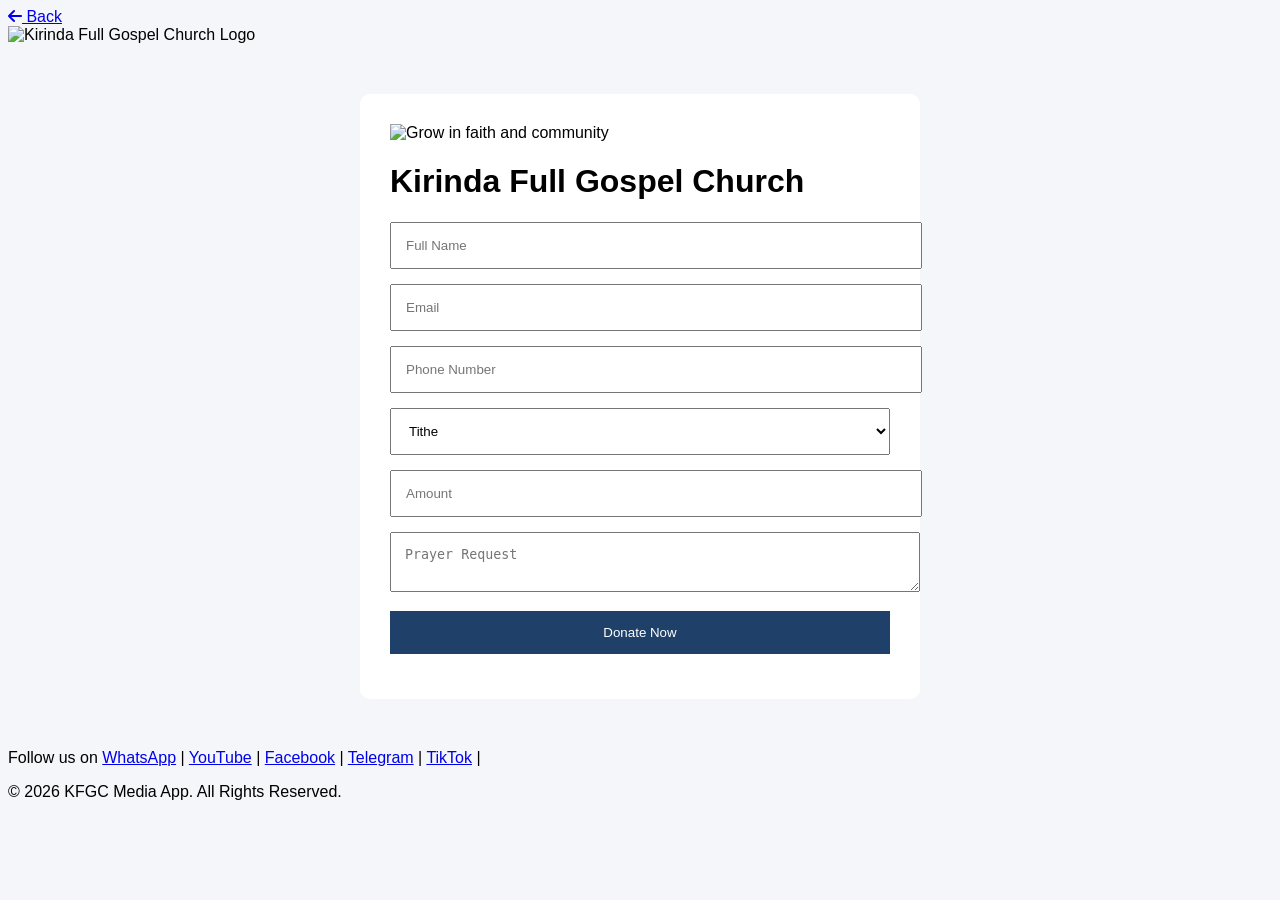
==== donate.html @ 68e3e291 "Update donate.html" ====
<!DOCTYPE html>
<html lang="en">
<head>
  <meta charset="UTF-8" />
  <meta name="viewport" content="width=device-width, initial-scale=1.0" />
  <title>Donate-KFGC MEDIA APP</title>

  <!-- Styles -->
  <link rel="stylesheet" href="general-styles.css" />
  <link rel="stylesheet" href="styles.css" />
  <link rel="stylesheet" href="donate.css" />

  <!-- Icons -->
  <link href="https://cdnjs.cloudflare.com/ajax/libs/font-awesome/6.5.0/css/all.min.css" rel="stylesheet" />
<script src="theme.js" defer></script>
  <!-- Favicon -->
  <link rel="icon" href="favicon.ico" type="image/x-icon" />
</head>
<body>

<!-- HEADER -->
<header class="header">
  <a href="javascript:history.back()" class="back-button">
    <i class="fas fa-arrow-left"></i> Back
  </a>
  <div class="logo">
    <img src="kfgc.jpg" alt="Kirinda Full Gospel Church Logo" />
  </div>
 
</header>

<!-- MAIN -->
<div class="container">

      <img src="grow.jpg" alt="Grow in faith and community" loading="lazy">
           
  <h1>Kirinda Full Gospel Church</h1>

  <form id="donationForm">

    <input type="text" id="fullname" placeholder="Full Name" required>

    <input type="email" id="email" placeholder="Email" required>

    <input type="tel" id="phone" placeholder="Phone Number" required>

    <select id="donationType">
      <option>Tithe</option>
      <option>Offering</option>
      <option>Building Fund</option>
    </select>

    <input type="number" id="amount" placeholder="Amount" required>

    <textarea id="message" placeholder="Prayer Request"></textarea>

    <button type="submit">Donate Now</button>

  </form>

</div>
  <style>
  body {
  font-family: Arial;
  background: #f4f6f9;
}

.container {
  width: 90%;
  max-width: 500px;
  margin: 50px auto;
  background: white;
  padding: 30px;
  border-radius: 10px;
}

input,
select,
textarea,
button {
  width: 100%;
  padding: 14px;
  margin-bottom: 15px;
}

button {
  background: #1f4068;
  color: white;
  border: none;
}
  </style>
  
  <script>
  const form = document.getElementById('donationForm');

form.addEventListener('submit', async (e) => {

  e.preventDefault();

  const donationData = {
    fullname: document.getElementById('fullname').value,
    email: document.getElementById('email').value,
    phone: document.getElementById('phone').value,
    donationType: document.getElementById('donationType').value,
    amount: document.getElementById('amount').value,
    message: document.getElementById('message').value
  };

  const response = await fetch('http://localhost:5000/api/donations/donate', {
    method: 'POST',
    headers: {
      'Content-Type': 'application/json'
    },
    body: JSON.stringify(donationData)
  });

  const result = await response.json();

  if(result.success) {
    window.location.href = result.payment_url;
  } else {
    alert('Payment initialization failed');
  }
});
  </script>
<script src="script.js"></script>

  
  
  
<!-- FOOTER -->
<footer class="footer">
  <p class="social-links">
    Follow us on
    <a href="https://whatsapp.com/channel/0029VaoQRhnHwXb9FX0Ub503">WhatsApp</a> |
    <a href="https://www.youtube.com/@KIRINDAFULLGOSPELCHURCHNYENDO">YouTube</a> |
    <a href="https://www.facebook.com/profile.php?id=61579066273777">Facebook</a> |
    <a href="https://t.me/+wJRnn7SQvehhZTFk">Telegram</a> |
    <a href="https://www.tiktok.com/@kirindafullgospel">TikTok</a> |
  </p>
  
  <p>&copy; 2026 KFGC Media App. All Rights Reserved.</p>
</footer>

<!-- Firebase & Flutterwave Scripts -->
<script src="https://www.gstatic.com/firebasejs/10.7.1/firebase-app.js"></script>
<script src="https://www.gstatic.com/firebasejs/10.7.1/firebase-auth.js"></script>
<script src="https://www.gstatic.com/firebasejs/10.7.1/firebase-firestore.js"></script>
<script src="https://checkout.flutterwave.com/v3.js"></script>

  
  <script src="donation.js" defer></script>
<script src="script.js" defer></script>
<script src="donationController.js" defer></script>
<script src="donation Routes.js" defer></script>

</body>
    </html>
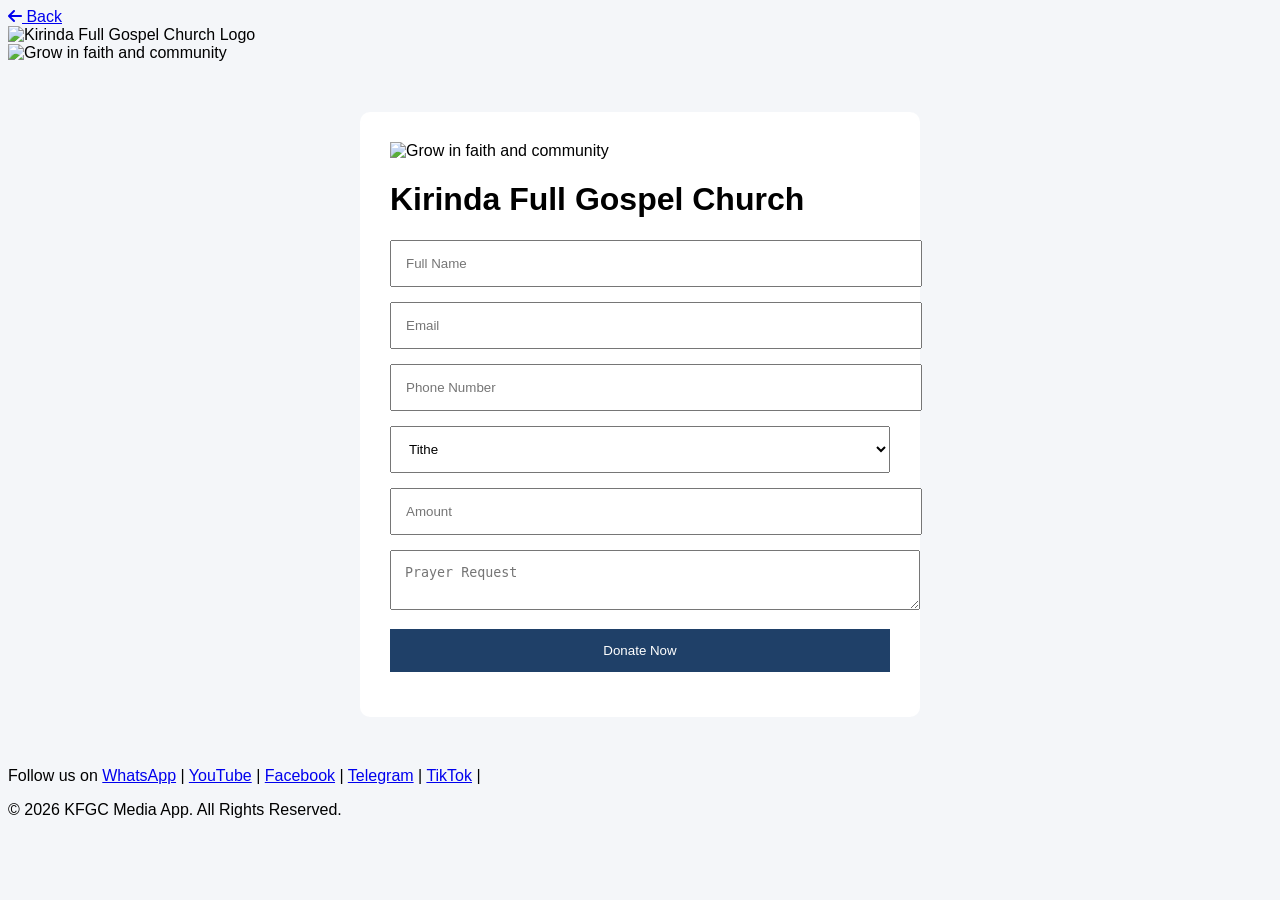
==== commit 85dc451a: "Add lazy loading to grow image in donate.html" ====
--- a/donate.html
+++ b/donate.html
@@ -28,7 +28,8 @@
   </div>
  
 </header>
-
+    <img src="grow.jpg" alt="Grow in faith and community" loading="lazy">
+           
 <!-- MAIN -->
 <div class="container">
 
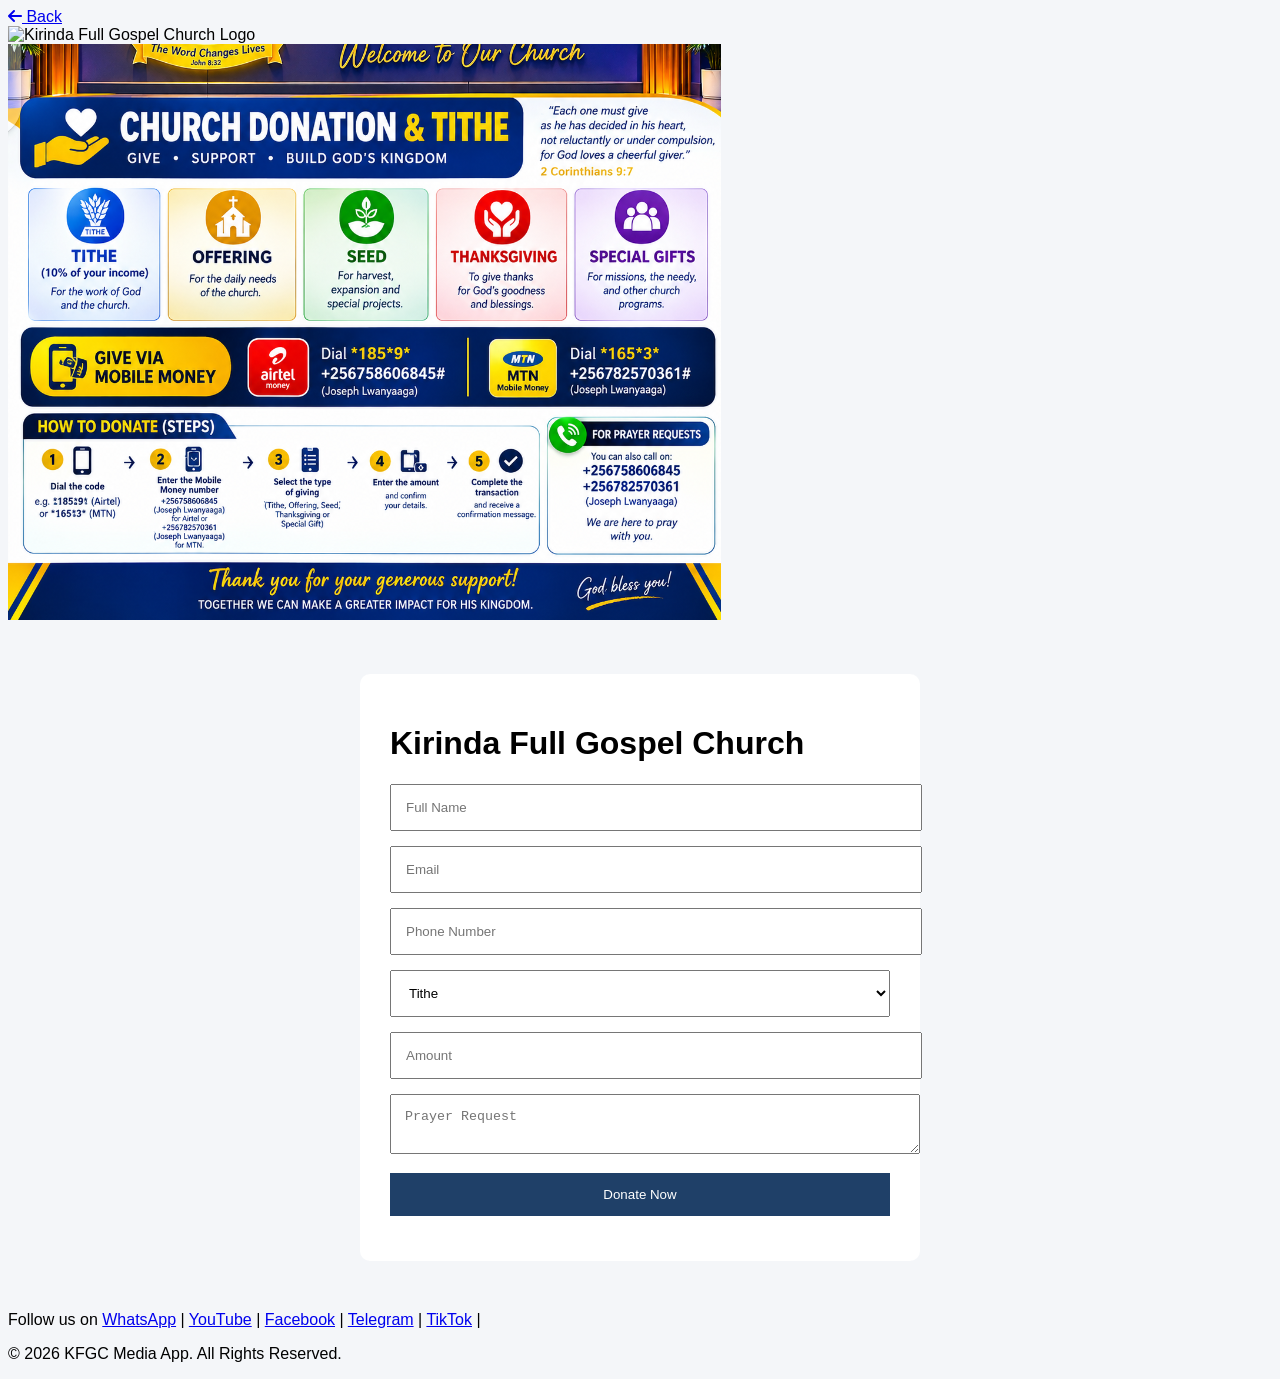
==== commit 6bb477ae: "Replace grow.jpg with donate.png in donate.html" ====
--- a/donate.html
+++ b/donate.html
@@ -28,12 +28,10 @@
   </div>
  
 </header>
-    <img src="grow.jpg" alt="Grow in faith and community" loading="lazy">
+    <img src="donate.png" alt="Grow in faith and community" loading="lazy">
            
 <!-- MAIN -->
 <div class="container">
-
-      <img src="grow.jpg" alt="Grow in faith and community" loading="lazy">
            
   <h1>Kirinda Full Gospel Church</h1>
 
